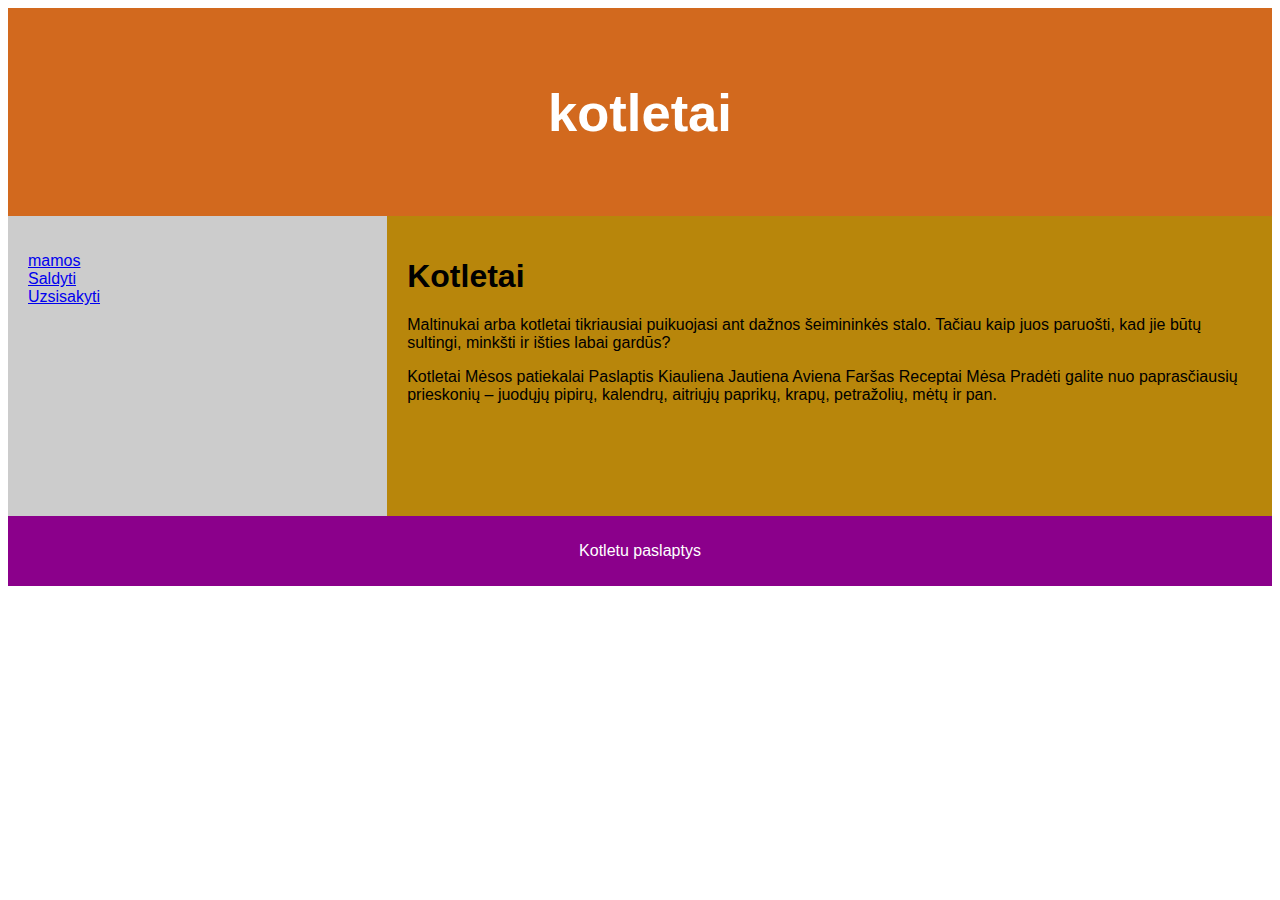
==== mano_failai/kontaktai.html @ a6e8c194 "123" ====
<!DOCTYPE html>
<html lang="en">
<head>
<title>CSS Template</title>
<meta charset="utf-8">
<meta name="viewport" content="width=device-width, initial-scale=1">
<style>
* {
  box-sizing: border-box;
}

body {
  font-family: Arial, Helvetica, sans-serif;
}

/* Style the header */
header {
  background-color: #D2691E;
  padding: 30px;
  text-align: center;
  font-size: 35px;
  color: white;
}


nav {
  float: left;
  width: 30%;
  height: 300px;
  background: #ccc;
  padding: 20px;
}

/* Style the list inside the menu */
nav ul {
  list-style-type: none;
  padding: 0;
}

article {
  float: left;
  padding: 20px;
  width: 70%;
  background-color: #B8860B;
  height: 300px; /* only for demonstration, should be removed */
}

/* Clear floats after the columns */
section::after {
  content: "";
  display: table;
  clear: both;
}

/* Style the footer */
footer {
  background-color: #8B008B;
  padding: 10px;
  text-align: center;
  color: white;
}

/* Responsive layout - makes the two columns/boxes stack on top of each other instead of next to each other, on small screens */
@media (max-width: 600px) {
  nav, article {
    width: 100%;
    height: auto;
  }
}
</style>
</head>
<body>


<header>
  <h2>kotletai</h2>
</header>

<section>
  <nav>
    <ul>
      <li><a href="https://www.lamaistas.lt/paieska?q=mamos%20kotletai%20receptas">mamos</a></li>
      <li><a href="https://www.eurohorecana.lt/saldyti-kotletai-astra-kogus-24-vnt-170-g-4-08-kg">Saldyti</a></li>
      <li><a href="https://www.foodnet.lt/products/patiekalai-ir-uzkandziai/kotletai">Uzsisakyti</a></li>
    </ul>
  </nav>

  <article>
    <h1>Kotletai</h1>
    <p>Maltinukai arba kotletai tikriausiai puikuojasi ant dažnos šeimininkės stalo. Tačiau kaip juos paruošti, kad jie būtų sultingi, minkšti ir išties labai gardūs?</p>
    <p>Kotletai Mėsos patiekalai Paslaptis Kiauliena Jautiena Aviena Faršas Receptai Mėsa Pradėti galite nuo paprasčiausių prieskonių – juodųjų pipirų, kalendrų, aitriųjų paprikų, krapų, petražolių, mėtų ir pan.</p>
  </article>
</section>

<footer>
  <p>Kotletu paslaptys</p>
</footer>

</body>
</html>
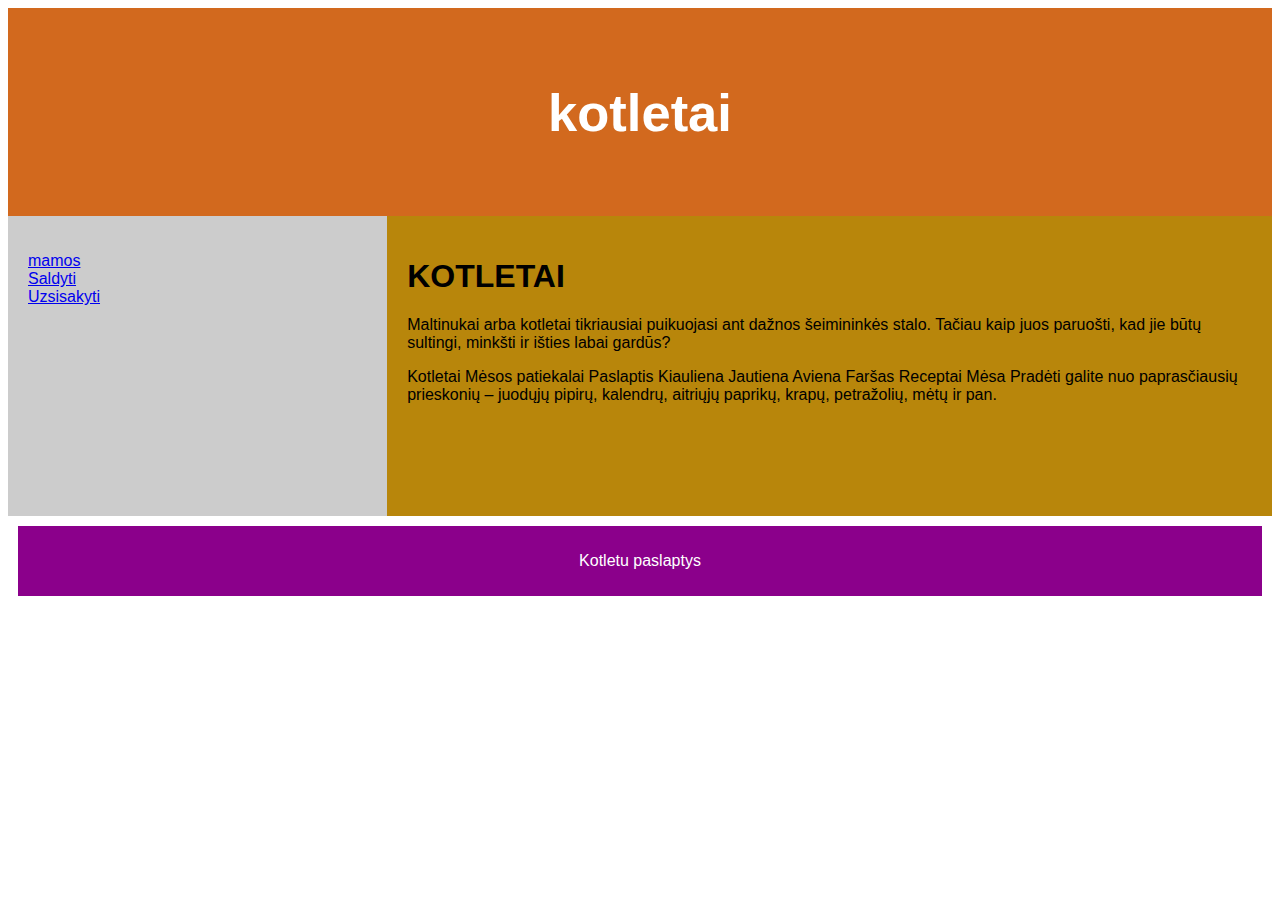
==== commit 5faebd26: "patvarkytas" ====
--- a/mano_failai/kontaktai.html
+++ b/mano_failai/kontaktai.html
@@ -4,6 +4,8 @@
 <title>CSS Template</title>
 <meta charset="utf-8">
 <meta name="viewport" content="width=device-width, initial-scale=1">
+  <link rel="stylesheet" href="css/css_dizainas.css">
+
 <style>
 * {
   box-sizing: border-box;
--- a/mano_failai/css/css_dizainas.css
+++ b/mano_failai/css/css_dizainas.css
@@ -0,0 +1,68 @@
+header nav a:nth-of-type(1) {
+    background-color: yellow;
+}
+
+header nav a:nth-of-type(2) {
+    background-color: green;
+}
+
+header nav a:nth-of-type(3) {
+    background-color: red;
+}
+
+header nav a:nth-of-type(4) {
+    background-color: purple;
+}
+
+header> nav> * {
+    color:black;
+    padding: 0 10px;
+    border-right: 1px solid black;
+    border-left: 1px solid black
+
+
+}
+
+
+
+header{
+background-color: #4c3639;
+
+}
+
+h1{
+text-transform: uppercase
+}
+
+body{
+color: black;
+font-family: cursive;
+
+}
+
+aside a img{
+border: 2px solid red;
+
+}
+
+aside {
+float:left;
+background-color: black;
+
+}
+
+main{
+background-color: #ffe1e6}
+
+aside a{
+display: block
+}
+
+footer {
+color: black;
+background-color: grey;
+text-align: center;
+margin: 10px;
+padding: 10px;
+}
+
